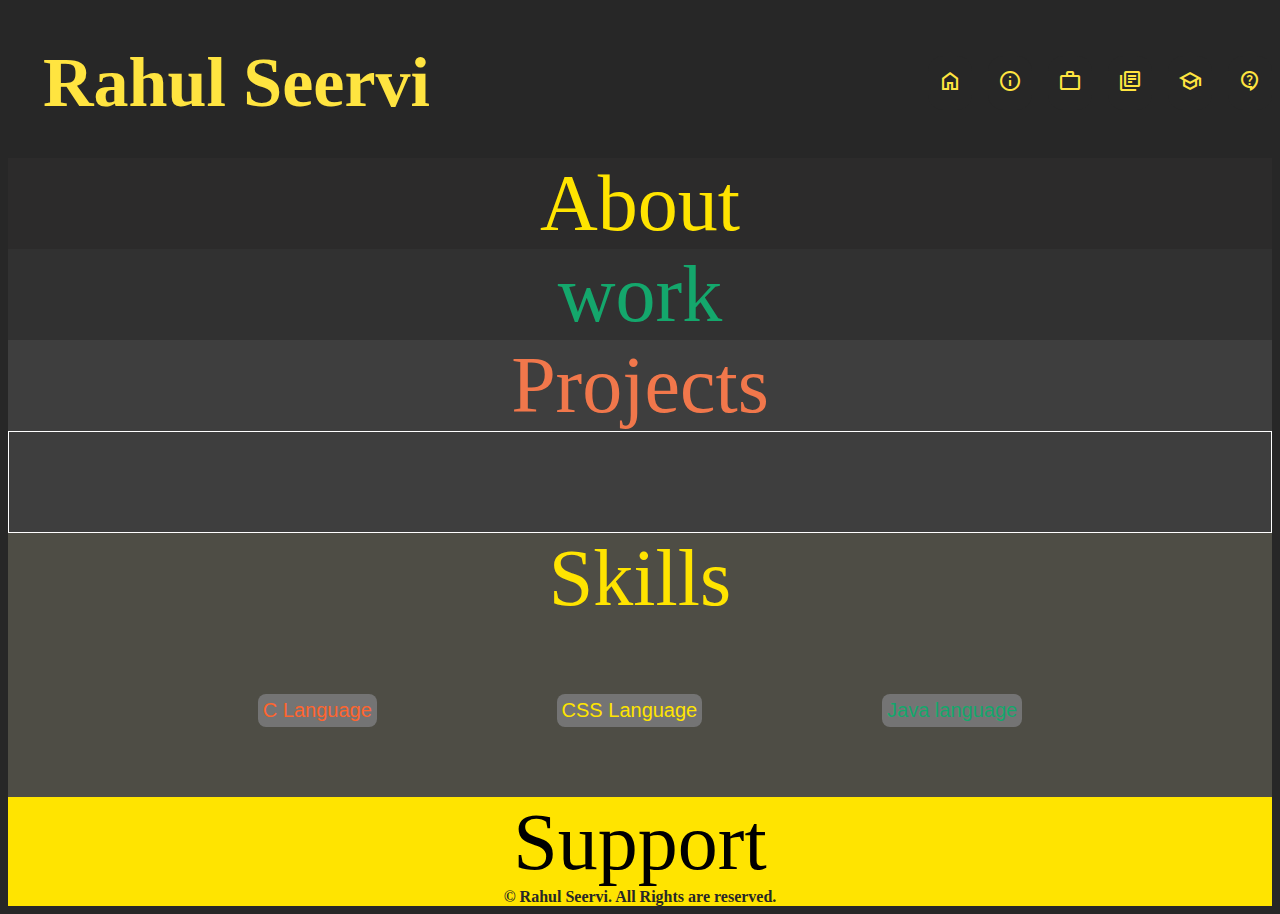
==== index.html @ e620e8c7 "Renamed the main HTML file" ====
<!DOCTYPE html>
<html>
    <head>
        <meta charset="utf-8">
        <meta http-equiv="X-UA-Compatible" content="IE=edge">
        <title></title>
        <meta name="description" content="">
        <meta name="viewport" content="width=device-width, initial-scale=1">
        <link rel="stylesheet" href="styles.css">
        <link rel="stylesheet" href="https://fonts.googleapis.com/css2?family=Material+Symbols+Outlined:opsz,wght,FILL,GRAD@20..48,100..700,0..1,-50..200" />
        <link rel="stylesheet" href="https://fonts.googleapis.com/css2?family=Material+Symbols+Outlined:opsz,wght,FILL,GRAD@20..48,100..700,0..1,-50..200" />
        <link rel="stylesheet" href="https://fonts.googleapis.com/css2?family=Material+Symbols+Outlined:opsz,wght,FILL,GRAD@20..48,100..700,0..1,-50..200" />
        <link rel="stylesheet" href="https://fonts.googleapis.com/css2?family=Material+Symbols+Outlined:opsz,wght,FILL,GRAD@20..48,100..700,0..1,-50..200" />
        <link rel="stylesheet" href="https://fonts.googleapis.com/css2?family=Material+Symbols+Outlined:opsz,wght,FILL,GRAD@20..48,100..700,0..1,-50..200" />
        <link rel="stylesheet" href="https://fonts.googleapis.com/css2?family=Material+Symbols+Outlined:opsz,wght,FILL,GRAD@20..48,100..700,0..1,-50..200" />
        <link rel="shortcut icon" href="Screenshot 2024-07-19 205409.png" />
    </head>
    <body class="entirebody">
        <header class="header">
           <div class="name">Rahul Seervi</div>
                <div class="container">
                    <a href="#" class="top-home1"><span class="material-symbols-outlined">
                        home
                        </span></a>
                    <a href="#" class="top-home2"><span class="material-symbols-outlined">
                        info
                        </span></a>
                    <a href="#" class="top-home3"><span class="material-symbols-outlined">
                        work
                        </span></a>  
                    <a href="#" class="top-home4" id="4"><span class="material-symbols-outlined">
                        library_books
                        </span></a>
                    <a href="#" class="top-home5"><span class="material-symbols-outlined">
                        school
                        </span></a>    
                    <a href="#" class="top-home6"><span class="material-symbols-outlined">
                        contact_support
                        </span></a>
                </div>
        </header>
        <div class="about-whole">
            <div class="about-title">About
            </div>
        </div>
        <div class="work-whole">
            <div class="work-title">work</div>
        </div>
        <div class="project-whole">
            <div class="project-title">
                Projects
            </div>
            <div class="projects">
                <div class="project1"></div>
                <div class="project2"></div>
                <div class="project3"></div>
            </div>
        </div>
            <div class="skills-whole">
                <div class="skills">Skills</div>
        <div class="skills-details">
            <div class="skills-Box1">
                <div class="C">
                    C Language
                </div>
            </div>
            <div class="skills-Box2">
                <div class="css">CSS Language</div>
            </div>
            <div class="skills-Box3">
                <div class="Java">Java language</div>
            </div>
        </div>
    </div>
       <div class="contact-whole">
        <div class="contact_support">
            Support
        </div>
        <footer>
            <div class="footer">&copy; Rahul Seervi. All Rights are reserved.</div>
        </footer>
       </div>
    </body>
</html>
---- styles.css ----
.entirebody{
    background:#272727;
}

.header{
    display: flex;
    justify-content: space-between;
    align-items: center;
    flex-direction: row;
    background-color: #272727;
    border-color: #272727;
    filter: blur(100);
}

.name{ 
    font-size: 30px;
    font-weight: bold;
    color: #ffe440;
    background:#272727;
    flex-grow:.8;
    font-size: 70px;
    padding: 35px;
}

@media(max-width= 427px){
    .name{
        font-size: 30px;
    }
}

.container{
    display: flex;
    gap:1em;
}

.top-home1{
    text-decoration: none;
    flex-direction: row;
    color: #ffe440;
    border: 0px solid;
    margin-top: 0px;
    padding: 10px;
    font-size: 30px;
    border-radius: 15px;
    background-color: #272727;
    position: relative;
    backdrop-filter: blur;
}

@media (max-width=427px){
    .top-home1{
        font-size: 30px;
    }
}

.top-home2{
    text-decoration: none;
    flex-direction: row;
    color: #ffe440;
    border: 0px solid;
    margin-top: 0px;
    padding: 10px;
    font-size: 30px;
    border-radius: 15px;
    background-color: #272727;
    transition: 0.6s;
    position: relative;
}

.top-home3{
    text-decoration: none;
    flex-direction: row;
    color: #ffe440;
    border: 0px solid;
    margin-top: 0px;
    padding: 10px;
    font-size: 30px;
    border-radius: 15px;
    background-color: #272727;
    transition: 0.6s;
    position: relative;
}

.top-home4{
    text-decoration: none;
    flex-direction: row;
    color: #ffe440;
    border: 0px solid;
    margin-top: 0px;
    padding: 10px;
    font-size: 30px;
    border-radius: 15px;
    background-color: #272727;
    transition: 0.6s;
    position: relative;
}

.top-home5{
    text-decoration: none;
    flex-direction: row;
    color: #ffe440;
    border: 0px solid;
    margin-top: 0px;
    padding: 10px;
    font-size: 30px;
    border-radius: 15px;
    background-color: #272727;
    transition: 0.6s;
    position: relative;
}

.top-home6{
    text-decoration: none;
    flex-direction: row;
    color: #ffe440;
    border: 0px solid;
    margin-top: 0px;
    padding: 10px;
    font-size: 30px;
    border-radius: 15px;
    background-color: #272727;
    transition: 0.6s;
    position: relative;
    overflow: hidden;
}


.top-home1:hover{
    background-color: #ffe440;
    color: #272727;
    border-radius: 1000px;
    transition-duration: 0.6s;
}


.top-home1:hover::after {
    content: 'Home';
    animation: appear 1s forwards 1s;
  }

.top-home2:hover{
    background-color: #ffe440;
    color: #272727;
    border-radius: 1000px;
    transition: 0.6s;
    transform: scale(1.0);
}

.top-home2:hover::after{
    content:'About';
    transition: 0.6s;
    animation: 0.6s forwards;
}

.top-home3:hover{
    background-color: #ffe440;
    color: #272727;
    border-radius: 1000px;
    transition: 0.6s;
    transform: scale(1.0);
}

.top-home3:hover::after{
    content:'Work';
    transition: 0.6s;
    animation: 0.6s forwards;
}

.top-home4:hover{
    background-color: #ffe440;
    color: #272727;
    border-radius: 1000px;
    transition: 0.6s;
    transform: scale(1.0);
}

.top-home4:hover::after{
    content:'Project';
    transition: 0.6s;
    animation: 0.6s forwards;
}

.top-home5:hover{
    background-color: #ffe440;
    color: #272727;
    border-radius: 1000px;
    transition: 0.6s;
    transform: scale(1.0);
}

.top-home5:hover::after{
    content:'Skills';
    transition: 0.6s;
    animation: 0.6s forwards;
}
.top-home6:hover{
    background-color: #ffe440;
    color: #272727;
    border-radius: 1000px;
    transition: 0.6s;
    transform: scale(1.0);
}

.top-home6:hover::after{
    content:'Contact';
    transition: 0.6s;
    animation: 0.6s forwards;
}

.material-symbol-outlined{
    size: 50px;
}

.shape{
    position: absolute;
    width: 400px;
    height: 400px;
    top: 50%;
    left: 50%;
    background-color: #272727;
}

.about-whole{
    display: flex;
    justify-content: space-evenly;
    background-color: #2c2b2b;
}

.about-title{
    font-size: 500%;
    color:#ffe400;
}

.work-whole{
    display: flex;
    justify-content: space-evenly;
    background-color: #313131;
}       

.work-title{    
    display: flex;
    justify-content: space-evenly;
    padding: 0px;
    font-size: 500%;
    color: #14a76c;
    position:relative;
}           

.project-whole{
    background-color: #3e3e3e;
}

.project-title{
    display: flex;
    justify-content: space-evenly;
    padding: 0px;
    font-size: 500%;
    color: #f1774b;
}

.project-title:hover{
    border-color: #1f1917;
    border: 0px solid;
    transition: .3s ease-in-out;
    text-decoration:underline;
    text-transform: none;
}

.projects{
    display: flex;
    justify-content: space-evenly;
    border: 1px white solid;
    height: 100px;
    align-self: start;
    align-content: row;
}

.project1{
}

.skills-whole{
    background-color: #6d6c5e91;
}

.skills{
    display: flex;
    justify-content: space-evenly;
    padding: 0px;
    color:#ffe400;
    font-size: 500%;    
}

.skills-details{
    display: flex;
    justify-content: space-evenly;
    padding: 70px;
    flex-direction: row;
    align-items: center;

}

.skills-box1{
    border: 1px white solid;
    padding: 0px;
    width: 100px;
    height: 200px;
    margin: 20px;
    box-shadow: 0 0 10px rgb(0, 0, 0, 0.1);
}

.C{
    font-size: 20px;
    padding: 5px;
    text-align: center;
    background-color: #747474;
    font-weight:normal;
    font-family:'Gill Sans', 'Gill Sans MT', Calibri, 'Trebuchet MS', sans-serif;
    color: #ff652f;
    border: 2px #747474;
    border-radius: 8px;
    opacity: 100%;
}

.C:hover{
    background-color: #74747480;
    color:#f1774b;
    transform: scale(1.1);
    transition: .6s;
    border-radius: 10px;
    font-weight: 200;
}

.C:hover::backdrop{
    transition:0.6s;
    transform: scale(1.19);
}

.skills-box2{
    display: flex;
    justify-content: space-evenly;
    border: 2px white solid;
    padding: 0px;
    width: 100px;
    height: 200px;
    margin: 20px;
    box-shadow: 0 0 10px rgb(0, 0, 0, 0.1);
}

.css{
    font-size: 20px;
    padding: 5px;
    text-align: center;
    background-color: #747474;
    font-weight:normal;
    font-family:'Gill Sans', 'Gill Sans MT', Calibri, 'Trebuchet MS', sans-serif;
    color: #ffe400;
    border: 2px #747474;
    border-radius: 8px;
    opacity: 100%;
}

.css:hover{
    background-color: #74747480;
    color: #ffe600ca;
    transform: scale(1.1);
    transition: 0.6s;
    border-radius: 10px;
    font-weight: 200;
}

.skills-box3{
    display: flex;
    justify-content: space-evenly;
    
    border: 2px white solid;
    
    padding: 0px;
    width: 100px;
    height: 200px;
    margin: 20px;
    box-shadow: 0 0 10px rgb(0, 0, 0, 0.1);
}

.Java{
    font-size: 20px;
    padding: 5px;
    text-align: center;
    background-color: #747474;
    font-weight:normal;
    font-family:'Gill Sans', 'Gill Sans MT', Calibri, 'Trebuchet MS', sans-serif;
    color: #14a76c;
    border: 2px #747474;
    border-radius: 8px;
    opacity: 100%;
}

.Java:hover{
    background-color: #74747480;
    color: #14a76c;
    transform: scale(1.1);
    transition: 0.6s;
    border-radius: 10px;
    font-weight: 200;
}

.contact-whole{
    background-color: #ffe400;
}

.contact_support{
    display: flex;
    justify-content: space-evenly;
    align-items: center;
    padding: 0px;;
    font-size: 500%;
}

.footer{
    color: #272727;
    text-align:center;
    margin-top: 0px;
    font-weight: bold;
}
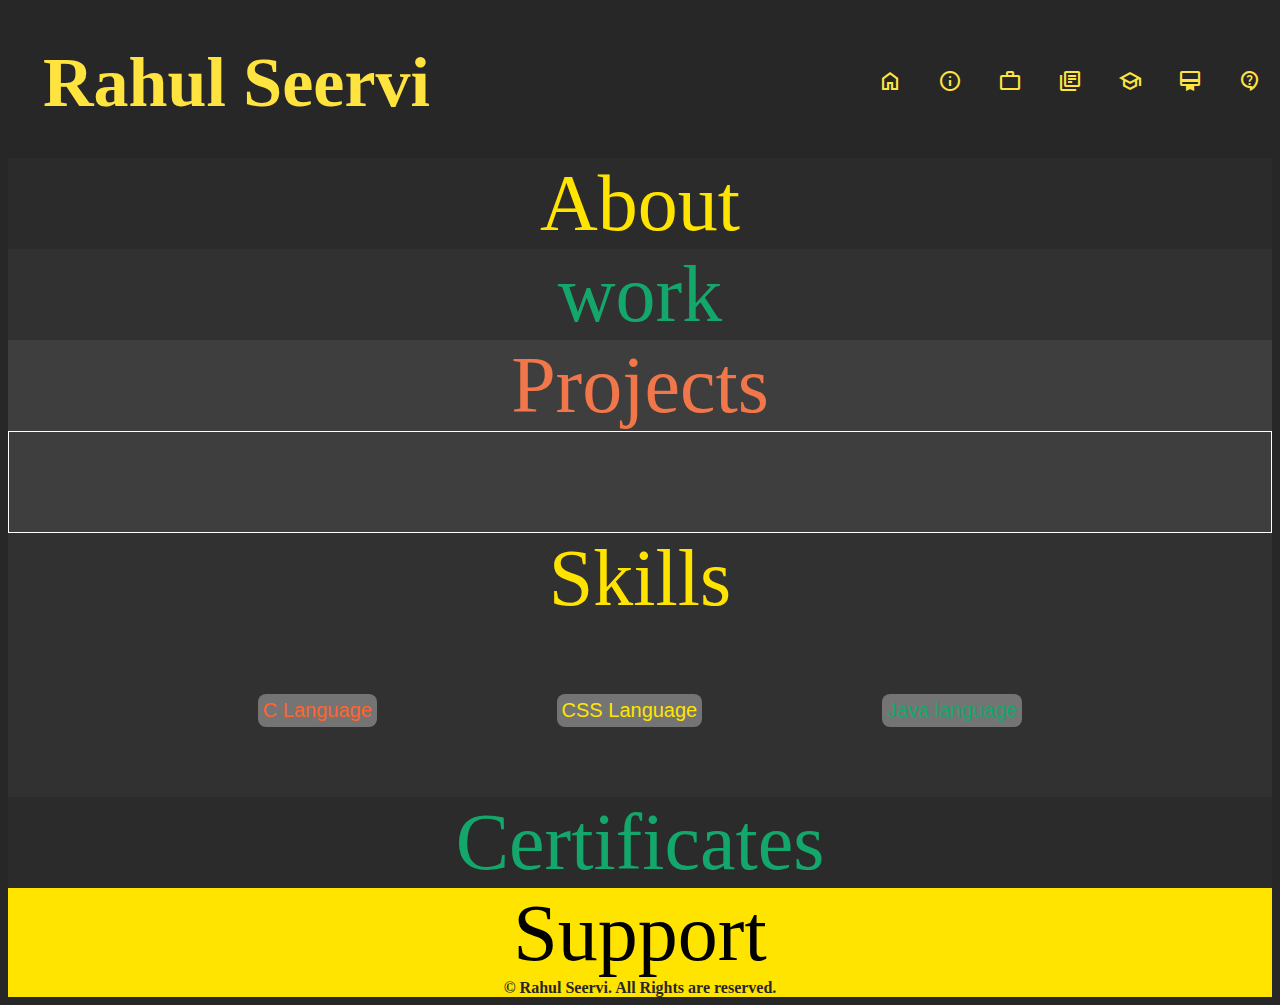
==== commit 9190db6e: "Added certificate section and some improvement" ====
--- a/index.html
+++ b/index.html
@@ -7,6 +7,7 @@
         <meta name="description" content="">
         <meta name="viewport" content="width=device-width, initial-scale=1">
         <link rel="stylesheet" href="styles.css">
+        <link rel="stylesheet" href="https://fonts.googleapis.com/css2?family=Material+Symbols+Outlined:opsz,wght,FILL,GRAD@20..48,100..700,0..1,-50..200" />
         <link rel="stylesheet" href="https://fonts.googleapis.com/css2?family=Material+Symbols+Outlined:opsz,wght,FILL,GRAD@20..48,100..700,0..1,-50..200" />
         <link rel="stylesheet" href="https://fonts.googleapis.com/css2?family=Material+Symbols+Outlined:opsz,wght,FILL,GRAD@20..48,100..700,0..1,-50..200" />
         <link rel="stylesheet" href="https://fonts.googleapis.com/css2?family=Material+Symbols+Outlined:opsz,wght,FILL,GRAD@20..48,100..700,0..1,-50..200" />
@@ -32,9 +33,12 @@
                         library_books
                         </span></a>
                     <a href="#" class="top-home5"><span class="material-symbols-outlined">
-                        school
+                            school
+                            </span></a>
+                    <a href="#" class="top-home6"><span class="material-symbols-outlined">
+                        card_membership
                         </span></a>    
-                    <a href="#" class="top-home6"><span class="material-symbols-outlined">
+                    <a href="#" class="top-home7"><span class="material-symbols-outlined">
                         contact_support
                         </span></a>
                 </div>
@@ -63,22 +67,27 @@
                 <div class="C">
                     C Language
                 </div>
-            </div>
-            <div class="skills-Box2">
-                <div class="css">CSS Language</div>
-            </div>
-            <div class="skills-Box3">
-                <div class="Java">Java language</div>
+                </div>
+                <div class="skills-Box2">
+                    <div class="css">CSS Language</div>
+                </div>
+                <div class="skills-Box3">
+                    <div class="Java">Java language</div>
+                </div>
             </div>
         </div>
-    </div>
-       <div class="contact-whole">
-        <div class="contact_support">
-            Support
+            <div class="certificates-whole">
+                <div class="certificate-title">
+                    Certificates
+                </div>
+            </div>
+        <div class="contact-whole">
+            <div class="contact_support">
+                Support
+            </div>
+            <footer>
+                <div class="footer">&copy; Rahul Seervi. All Rights are reserved.</div>
+            </footer>
         </div>
-        <footer>
-            <div class="footer">&copy; Rahul Seervi. All Rights are reserved.</div>
-        </footer>
-       </div>
     </body>
 </html>--- a/styles.css
+++ b/styles.css
@@ -121,6 +121,20 @@
     background-color: #272727;
     transition: 0.6s;
     position: relative;
+}
+
+.top-home7{
+    text-decoration: none;
+    flex-direction: row;
+    color: #ffe440;
+    border: 0px solid;
+    margin-top: 0px;
+    padding: 10px;
+    font-size: 30px;
+    border-radius: 15px;
+    background-color: #272727;
+    transition: 0.6s;
+    position: relative;
     overflow: hidden;
 }
 
@@ -202,6 +216,20 @@
 }
 
 .top-home6:hover::after{
+    content:'Skills';
+    transition: 0.6s;
+    animation: 0.6s forwards;
+}
+
+.top-home7:hover{
+    background-color: #ffe440;
+    color: #272727;
+    border-radius: 1000px;
+    transition: 0.6s;
+    transform: scale(1.0);
+}
+
+.top-home7:hover::after{
     content:'Contact';
     transition: 0.6s;
     animation: 0.6s forwards;
@@ -279,7 +307,7 @@
 }
 
 .skills-whole{
-    background-color: #6d6c5e91;
+    background-color: #313131;
 }
 
 .skills{
@@ -403,6 +431,21 @@
     font-weight: 200;
 }
 
+.certificates-whole{
+    display: flex;
+    justify-content: center;
+    background-color: #2c2b2b;
+}
+
+.certificate-title{
+    display: flex;
+    justify-content: space-evenly;
+    align-items: center;
+    padding: 0px;
+    font-size: 500%;
+    color: #14a76c;
+}
+
 .contact-whole{
     background-color: #ffe400;
 }
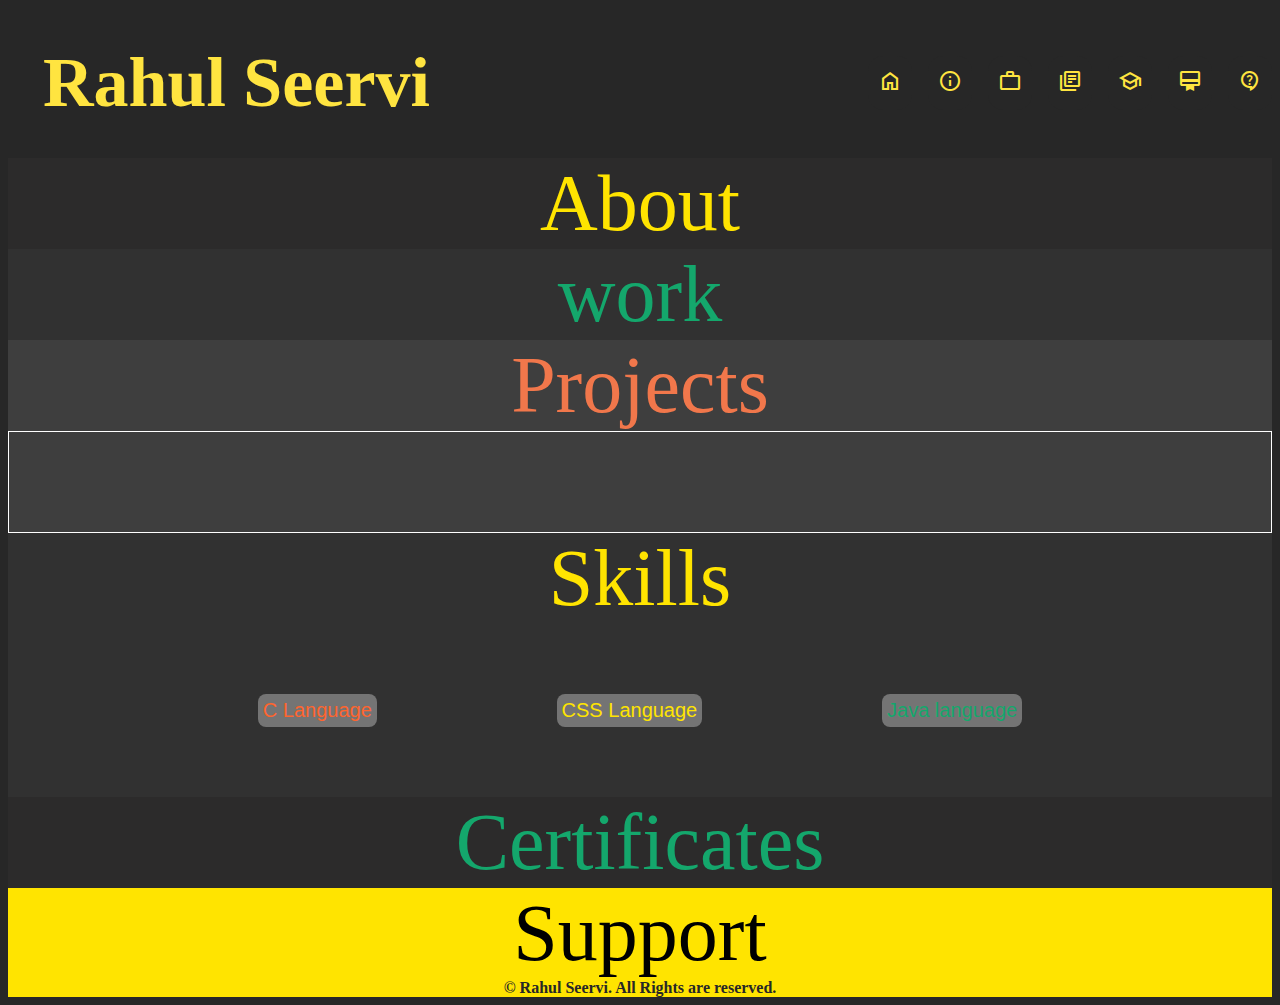
==== commit 3140134f: "tried to add certificate but it does not as it used to" ====
--- a/index.html
+++ b/index.html
@@ -80,6 +80,11 @@
                 <div class="certificate-title">
                     Certificates
                 </div>
+                <div>
+                    <div class="certificate1">
+                        <div  img src="Screenshot 2024-07-23 211103.png"></div>
+                    </div>
+                </div>
             </div>
         <div class="contact-whole">
             <div class="contact_support">
--- a/styles.css
+++ b/styles.css
@@ -3,11 +3,12 @@
 }
 
 .header{
-    display: flex;
+    display:flex;
     justify-content: space-between;
     align-items: center;
     flex-direction: row;
     background-color: #272727;
+    backdrop-filter: blur(30px);
     border-color: #272727;
     filter: blur(100);
 }
@@ -20,6 +21,7 @@
     flex-grow:.8;
     font-size: 70px;
     padding: 35px;
+    animation: typing 2s infinite;
 }
 
 @media(max-width= 427px){
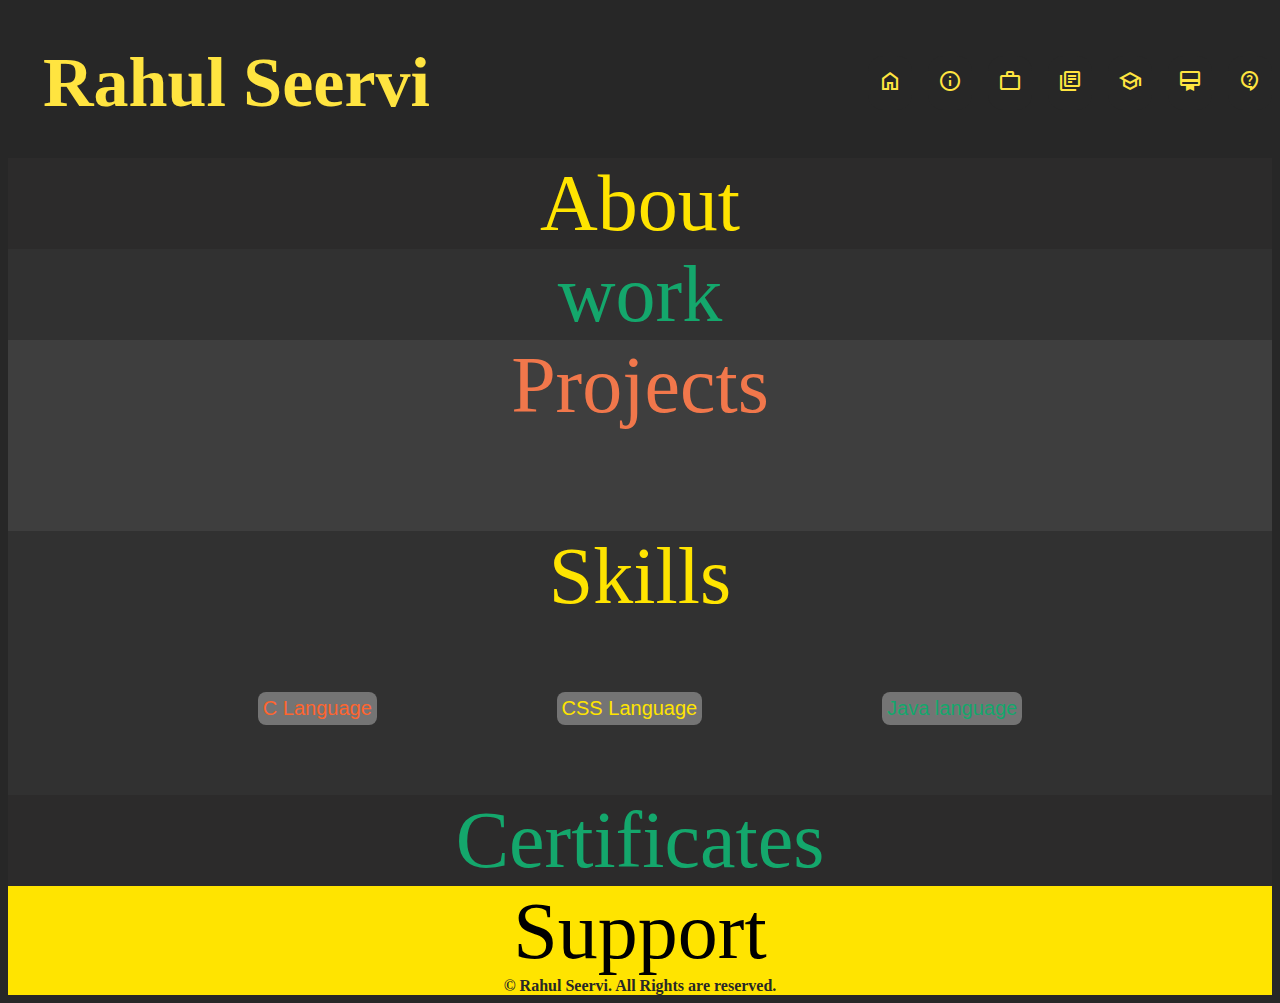
==== commit e3c44107: "d" ====
--- a/index.html
+++ b/index.html
@@ -82,7 +82,7 @@
                 </div>
                 <div>
                     <div class="certificate1">
-                        <div  img src="Screenshot 2024-07-23 211103.png"></div>
+                        <div><p img src="Screenshot 2024-07-23 211103.png"></p></div>
                     </div>
                 </div>
             </div>
--- a/styles.css
+++ b/styles.css
@@ -299,7 +299,7 @@
 .projects{
     display: flex;
     justify-content: space-evenly;
-    border: 1px white solid;
+    border: px white solid;
     height: 100px;
     align-self: start;
     align-content: row;
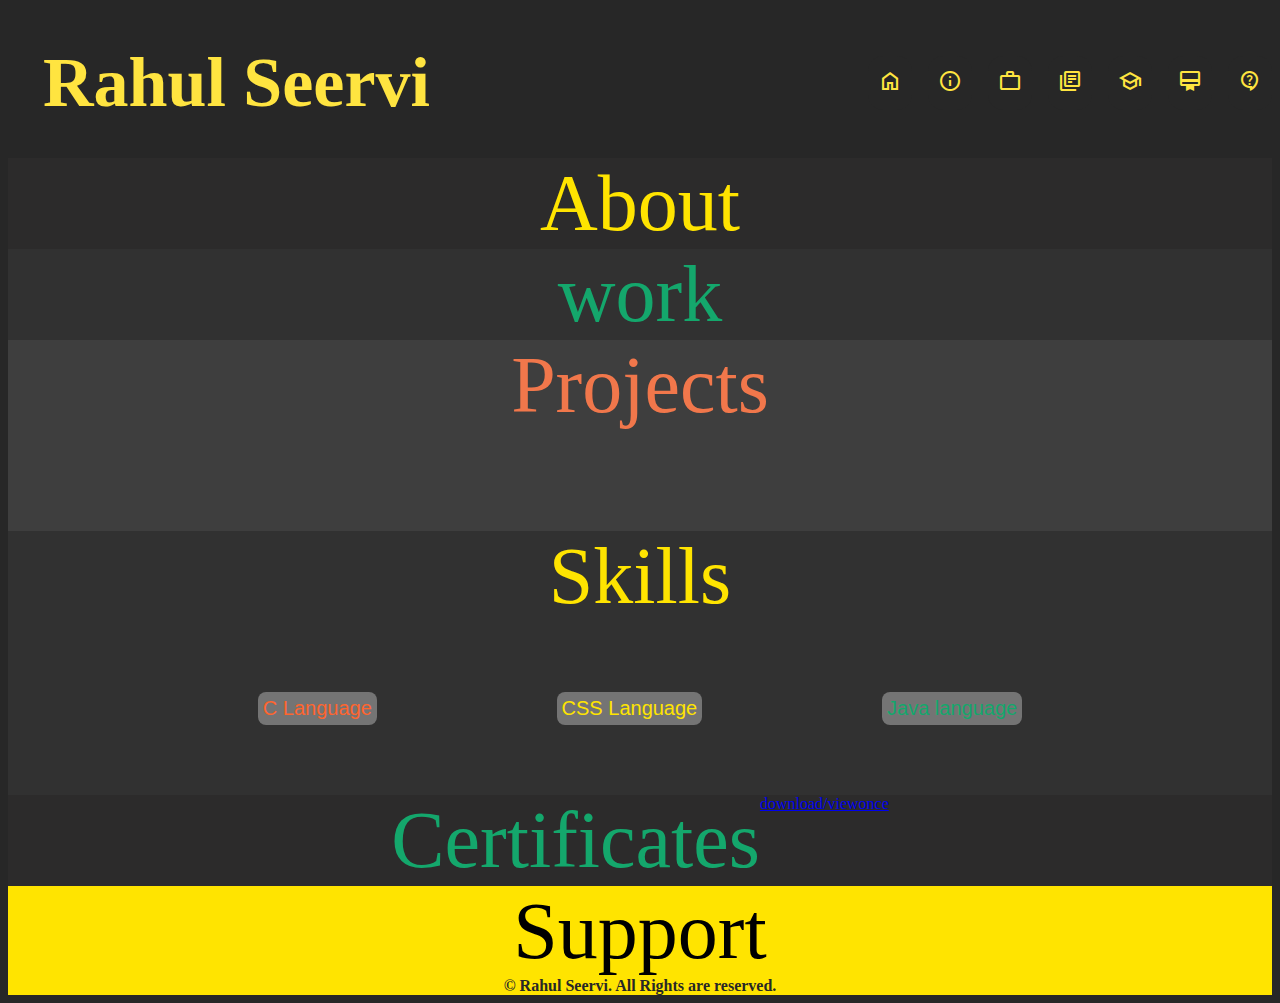
==== commit 2c9f6e50: "certificate added" ====
--- a/index.html
+++ b/index.html
@@ -82,7 +82,7 @@
                 </div>
                 <div>
                     <div class="certificate1">
-                        <div><p img src="Screenshot 2024-07-23 211103.png"></p></div>
+                        <div><a href="Rahul Seervi - MongoDB Certifications.pdf"> download/viewonce</a></div>
                     </div>
                 </div>
             </div>
